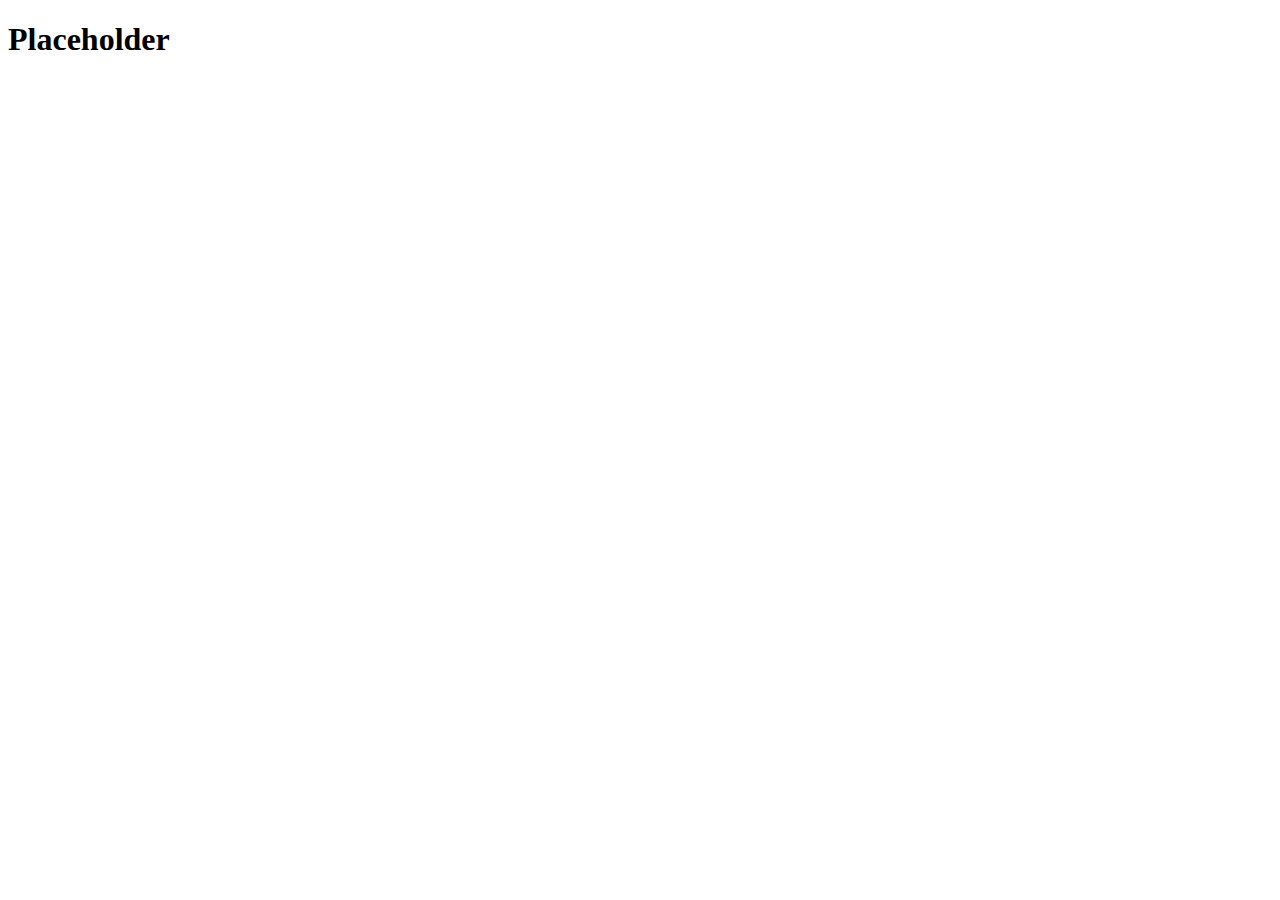
==== ex00/index.html @ d344f2b5 "Created repository" ====
<!DOCTYPE html>
<html lang="en">
<head>
    <meta charset="UTF-8">
    <meta name="viewport" content="width=device-width, initial-scale=1.0">
    <title>Document</title>
</head>
<body>
    <h1>Placeholder</h1>
</body>
</html>
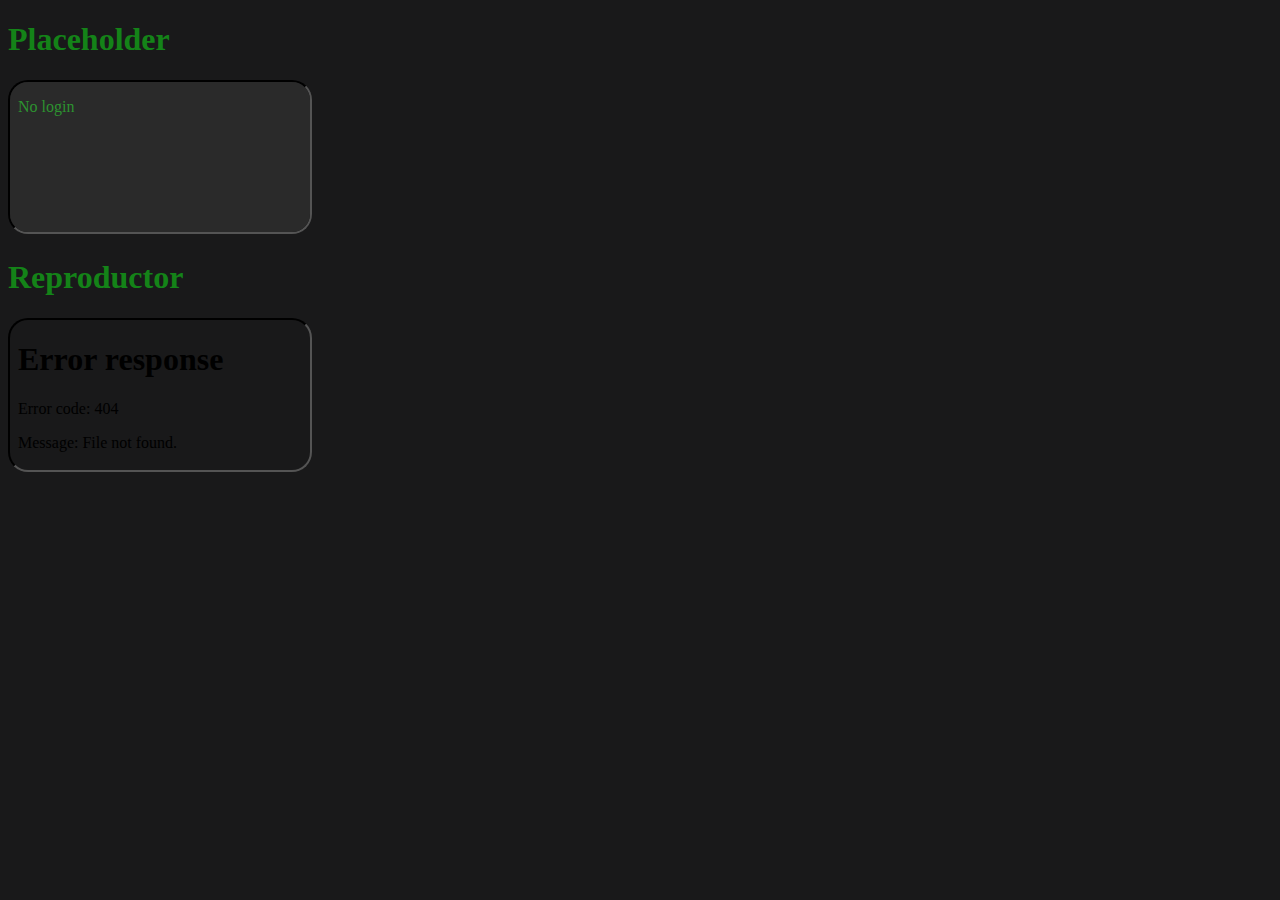
==== commit 4628ae13: "change styles css file" ====
--- a/ex00/index.html
+++ b/ex00/index.html
@@ -4,8 +4,12 @@
     <meta charset="UTF-8">
     <meta name="viewport" content="width=device-width, initial-scale=1.0">
     <title>Document</title>
+    <link rel="stylesheet" href="css/styles.css">
 </head>
 <body>
     <h1>Placeholder</h1>
+    <iframe src="./html/login.html"></iframe>
+    <h1>Reproductor</h1>
+    <iframe src="./html/music.html"></iframe>
 </body>
 </html>--- a/ex00/css/styles.css
+++ b/ex00/css/styles.css
@@ -0,0 +1,17 @@
+html {
+    background-color: rgb(25, 25, 26);
+    color: rgb(20, 131, 24);
+}
+
+/* CONTAINERS */
+
+iframe {
+    border-radius: 2px;
+    border-color: black;
+    border-radius: 20px;
+}
+
+.font_container {
+    background-color: rgb(42, 42, 42);
+    color: rgb(45, 147, 48);
+}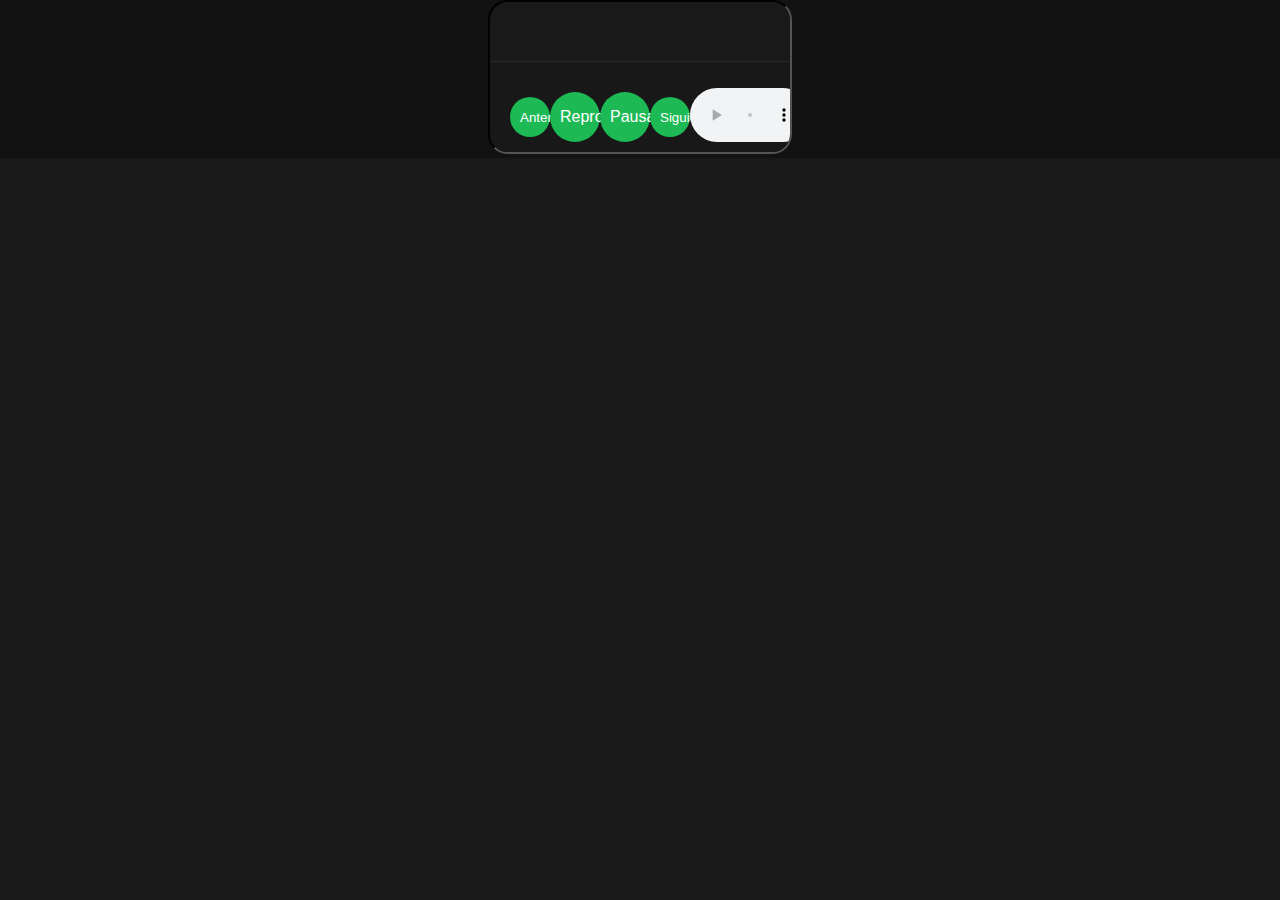
==== commit 5f089c1c: "reproductor" ====
--- a/ex00/index.html
+++ b/ex00/index.html
@@ -3,13 +3,12 @@
 <head>
     <meta charset="UTF-8">
     <meta name="viewport" content="width=device-width, initial-scale=1.0">
-    <title>Document</title>
+    <title>42Globify</title>
     <link rel="stylesheet" href="css/styles.css">
 </head>
 <body>
-    <h1>Placeholder</h1>
-    <iframe src="./html/login.html"></iframe>
-    <h1>Reproductor</h1>
-    <iframe src="./html/music.html"></iframe>
+    <div>
+        <iframe src="./html/music.html"></iframe>
+    </div>
 </body>
 </html>--- a/ex00/css/styles.css
+++ b/ex00/css/styles.css
@@ -1,3 +1,5 @@
+/* GENERAL */
+
 html {
     background-color: rgb(25, 25, 26);
     color: rgb(20, 131, 24);
@@ -11,7 +13,105 @@
     border-radius: 20px;
 }
 
-.font_container {
-    background-color: rgb(42, 42, 42);
-    color: rgb(45, 147, 48);
-}+/* REPRODUCTOR */
+
+body {
+    font-family: 'Arial', sans-serif;
+    background-color: #121212; /* Color oscuro */
+    color: white;
+    margin: 0;
+    display: flex;
+    justify-content: center;
+    align-items: center;
+    height: 100%;
+}
+  
+.player {
+    background-color: #181818;
+    position: fixed;
+    bottom: 0;
+    left: 0;
+    width: 100%; /* Ocupa el 100% del ancho */
+    height: 90px; /* Altura similar al reproductor de Spotify */
+    padding: 0 20px;
+    display: flex;
+    justify-content: space-between;
+    align-items: center;
+    border-top: 1px solid #282828;
+    z-index: 1000;
+}
+  
+#current-song {
+    font-size: 16px;
+    color: #b3b3b3; /* Texto en gris */
+    margin-bottom: 15px;
+}
+  
+audio {
+    width: 100%;
+    margin-top: 15px;
+}
+  
+.controls {
+    display: flex;
+    justify-content: space-between;
+    align-items: center;
+    margin-top: 20px;
+}
+  
+button {
+    background-color: #1db954; /* Verde Spotify */
+    color: white;
+    border: none;
+    border-radius: 50%;
+    padding: 10px;
+    cursor: pointer;
+    transition: background-color 0.3s;
+}
+  
+button:hover {
+    background-color: #1ed760; /* Verde más claro al pasar el mouse */
+}
+  
+button:focus {
+    outline: none;
+}
+  
+#play-btn, #pause-btn {
+    width: 50px;
+    height: 50px;
+    border-radius: 50%;
+    font-size: 16px;
+}
+  
+#prev-btn, #next-btn {
+    width: 40px;
+    height: 40px;
+    border-radius: 50%;
+}
+  
+ul {
+    list-style-type: none;
+    padding: 0;
+    margin: 0;
+    margin-top: 20px;
+}
+  
+ul li {
+    padding: 10px;
+    cursor: pointer;
+    color: #b3b3b3;
+    border-bottom: 1px solid #404040; /* Divider en las canciones */
+    transition: background-color 0.3s, color 0.3s;
+}
+  
+ul li:hover {
+    background-color: #333333;
+    color: white;
+}
+  
+ul li.active {
+    background-color: #1db954; /* La canción activa está resaltada */
+    color: white;
+}
+  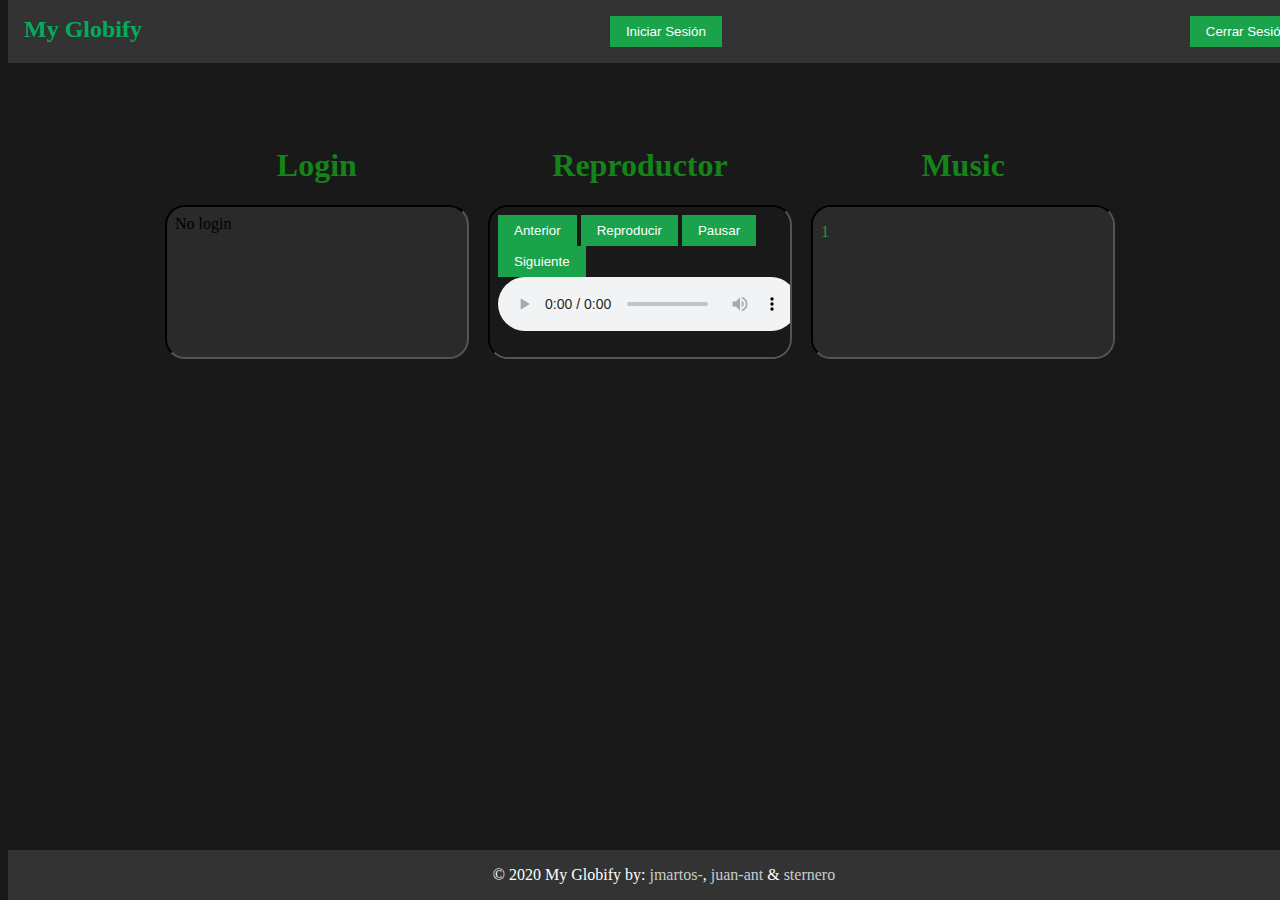
==== commit e3bd1675: "test" ====
--- a/ex00/index.html
+++ b/ex00/index.html
@@ -3,12 +3,41 @@
 <head>
     <meta charset="UTF-8">
     <meta name="viewport" content="width=device-width, initial-scale=1.0">
-    <title>42Globify</title>
+    <title>Document</title>
     <link rel="stylesheet" href="css/styles.css">
 </head>
+<header>
+    <h1 class="encabezado-green">My Globify</h1>
+
+    <button id="loginBtn">Iniciar Sesión</button>
+    <button id="logoutBtn">Cerrar Sesión</button>
+
+</header> 
 <body>
-    <div>
-        <iframe src="./html/music.html"></iframe>
+    <br></br>
+    <br></br>
+    <br></br>
+    <div class="flow_container">
+        <div>
+            <h1>Login</h1>
+                <iframe src="./html/login.html"></iframe>
+        </div>
+        <div>
+            <h1>Reproductor</h1>
+                <iframe src="./html/music.html"></iframe>
+        </div>
+        <div>
+            <h1>Music</h1>
+                <iframe src="./html/songs.html"></iframe>
+        </div>
     </div>
+    <footer>
+        <p>© 2020 My Globify by: 		
+        <a href = "https://42born2code.slack.com/team/U05337QNJJ3">jmartos-</a>, 
+            <a href = "https://42born2code.slack.com/team/U05RBQXFK1D">juan-ant</a>&nbsp&
+            <a href = "https://42born2code.slack.com/team/U06TM45JS0Z">sternero</a>
+        </p>
+        </footer>
+      <script src="javascript/script.js"></script>
 </body>
 </html>--- a/ex00/css/styles.css
+++ b/ex00/css/styles.css
@@ -1,5 +1,3 @@
-/* GENERAL */
-
 html {
     background-color: rgb(25, 25, 26);
     color: rgb(20, 131, 24);
@@ -11,107 +9,151 @@
     border-radius: 2px;
     border-color: black;
     border-radius: 20px;
+    background-color: rgb(42, 42, 42);
 }
 
-/* REPRODUCTOR */
+.font_container {
+    background-color: rgb(42, 42, 42);
+    color: rgb(45, 147, 48);
+}
 
-body {
-    font-family: 'Arial', sans-serif;
-    background-color: #121212; /* Color oscuro */
+.flow_container {
+    display: flex;
+    flex-wrap: wrap;
+    justify-content: center;
+}
+
+.flow_container div {
+    padding: 0.6em;
+    justify-content: center;
+    text-align: center;
+    display: flow-root;
+}
+
+header * {
+    margin: 0;
+    padding: 0;
+    box-sizing: border-box;
+  }
+
+  footer * {
+    margin: 0;
+    padding: 0;
+    box-sizing: border-box;
+  }
+  
+  header {
+    background-color: #333;
+    padding: 1rem;
+    position: fixed;
+    top: 0;
+    width: 100%;
+    z-index: 1000;
+    display: flex;
+    justify-content: space-between;
+  }
+  
+  header h1 {
+    font-size: 1.5rem;
+  }
+  nav {
+    background-color: #1aa34a;
+    position: center;
+    top: 1;
+    width: 100%;
+    z-index: 1000;
+  }
+  
+  nav ul {
+    list-style: none;
+    display: flex;
+    justify-content: space-around;
+    padding: 0;
+  }
+  
+  nav ul li {
+    margin: 0 1rem;
+  }
+  
+  nav ul li a {
     color: white;
-    margin: 0;
+    text-decoration: none;
+  }
+  
+  /* Responsivo para dispositivos móviles */
+  @media (max-width: 430px) {
+    nav ul {
+      flex-direction: column;
+      display: none;
+    }
+    
+    nav ul.show {
+      display: block;
+    }
+  }
+  
+  main {
+    flex: 1;
+    margin-top: 80px;
+    padding: 1rem;
+  }
+  
+  #content {
     display: flex;
-    justify-content: center;
+    flex-direction: column;
     align-items: center;
-    height: 100%;
-}
+  }
   
-.player {
-    background-color: #181818;
+  footer {
+    background-color: #333;
+    color: white;
+    text-align: center;
+    padding: 1rem;
     position: fixed;
     bottom: 0;
-    left: 0;
-    width: 100%; /* Ocupa el 100% del ancho */
-    height: 90px; /* Altura similar al reproductor de Spotify */
-    padding: 0 20px;
-    display: flex;
-    justify-content: space-between;
-    align-items: center;
-    border-top: 1px solid #282828;
-    z-index: 1000;
-}
+    width: 100%;
+  }
   
-#current-song {
-    font-size: 16px;
-    color: #b3b3b3; /* Texto en gris */
-    margin-bottom: 15px;
-}
-  
-audio {
-    width: 100%;
-    margin-top: 15px;
-}
-  
-.controls {
-    display: flex;
-    justify-content: space-between;
-    align-items: center;
-    margin-top: 20px;
-}
-  
-button {
-    background-color: #1db954; /* Verde Spotify */
+  button {
+    background-color: #1aa34a;
     color: white;
     border: none;
-    border-radius: 50%;
-    padding: 10px;
+    padding: 0.5rem 1rem;
     cursor: pointer;
-    transition: background-color 0.3s;
-}
+  }
   
-button:hover {
-    background-color: #1ed760; /* Verde más claro al pasar el mouse */
-}
+  button:hover {
+    background-color: #1aa34a;
+  }
   
-button:focus {
-    outline: none;
-}
+  /* Responsividad */
+  @media (max-width: 430px) {
+    nav ul {
+      flex-direction: column;
+      display: none;
+    }
   
-#play-btn, #pause-btn {
-    width: 50px;
-    height: 50px;
-    border-radius: 50%;
-    font-size: 16px;
-}
+    nav ul.show {
+      display: flex;
+    }
+  }
   
-#prev-btn, #next-btn {
-    width: 40px;
-    height: 40px;
-    border-radius: 50%;
-}
+  a {
+      color: #cbcccd;
+    }
   
-ul {
-    list-style-type: none;
-    padding: 0;
-    margin: 0;
-    margin-top: 20px;
-}
+  a:hover {
+      color: #f0fc72; 
+    }
   
-ul li {
-    padding: 10px;
-    cursor: pointer;
-    color: #b3b3b3;
-    border-bottom: 1px solid #404040; /* Divider en las canciones */
-    transition: background-color 0.3s, color 0.3s;
-}
+  a:visited {
+      color: #7e8047; 
+    }
   
-ul li:hover {
-    background-color: #333333;
-    color: white;
-}
+  a {
+      text-decoration: none;
+    }
   
-ul li.active {
-    background-color: #1db954; /* La canción activa está resaltada */
-    color: white;
-}
-  +  .encabezado-green {
+      color: rgb(3, 172, 90);
+  }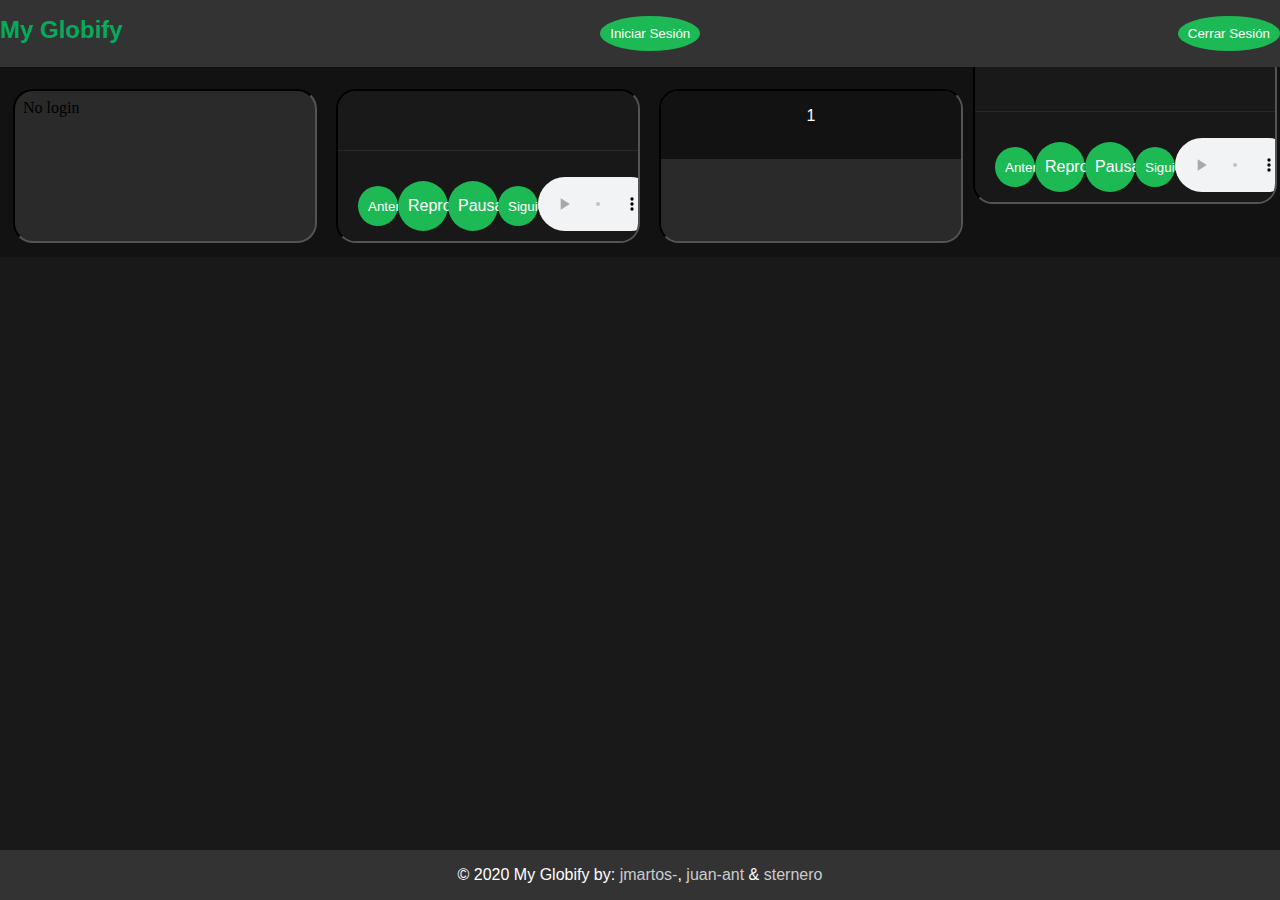
==== commit 9c79efcc: "Merge branch 'main' of github.com:Juan-AGN/Globify" ====
--- a/ex00/index.html
+++ b/ex00/index.html
@@ -3,7 +3,7 @@
 <head>
     <meta charset="UTF-8">
     <meta name="viewport" content="width=device-width, initial-scale=1.0">
-    <title>Document</title>
+    <title>42Globify</title>
     <link rel="stylesheet" href="css/styles.css">
 </head>
 <header>
@@ -39,5 +39,8 @@
         </p>
         </footer>
       <script src="javascript/script.js"></script>
+    <div>
+        <iframe src="./html/music.html"></iframe>
+    </div>
 </body>
 </html>--- a/ex00/css/styles.css
+++ b/ex00/css/styles.css
@@ -1,3 +1,5 @@
+/* GENERAL */
+
 html {
     background-color: rgb(25, 25, 26);
     color: rgb(20, 131, 24);
@@ -156,4 +158,106 @@
   
   .encabezado-green {
       color: rgb(3, 172, 90);
-  }+  }
+/* REPRODUCTOR */
+
+body {
+    font-family: 'Arial', sans-serif;
+    background-color: #121212; /* Color oscuro */
+    color: white;
+    margin: 0;
+    display: flex;
+    justify-content: center;
+    align-items: center;
+    height: 100%;
+}
+  
+.player {
+    background-color: #181818;
+    position: fixed;
+    bottom: 0;
+    left: 0;
+    width: 100%; /* Ocupa el 100% del ancho */
+    height: 90px; /* Altura similar al reproductor de Spotify */
+    padding: 0 20px;
+    display: flex;
+    justify-content: space-between;
+    align-items: center;
+    border-top: 1px solid #282828;
+    z-index: 1000;
+}
+  
+#current-song {
+    font-size: 16px;
+    color: #b3b3b3; /* Texto en gris */
+    margin-bottom: 15px;
+}
+  
+audio {
+    width: 100%;
+    margin-top: 15px;
+}
+  
+.controls {
+    display: flex;
+    justify-content: space-between;
+    align-items: center;
+    margin-top: 20px;
+}
+  
+button {
+    background-color: #1db954; /* Verde Spotify */
+    color: white;
+    border: none;
+    border-radius: 50%;
+    padding: 10px;
+    cursor: pointer;
+    transition: background-color 0.3s;
+}
+  
+button:hover {
+    background-color: #1ed760; /* Verde más claro al pasar el mouse */
+}
+  
+button:focus {
+    outline: none;
+}
+  
+#play-btn, #pause-btn {
+    width: 50px;
+    height: 50px;
+    border-radius: 50%;
+    font-size: 16px;
+}
+  
+#prev-btn, #next-btn {
+    width: 40px;
+    height: 40px;
+    border-radius: 50%;
+}
+  
+ul {
+    list-style-type: none;
+    padding: 0;
+    margin: 0;
+    margin-top: 20px;
+}
+  
+ul li {
+    padding: 10px;
+    cursor: pointer;
+    color: #b3b3b3;
+    border-bottom: 1px solid #404040; /* Divider en las canciones */
+    transition: background-color 0.3s, color 0.3s;
+}
+  
+ul li:hover {
+    background-color: #333333;
+    color: white;
+}
+  
+ul li.active {
+    background-color: #1db954; /* La canción activa está resaltada */
+    color: white;
+}
+  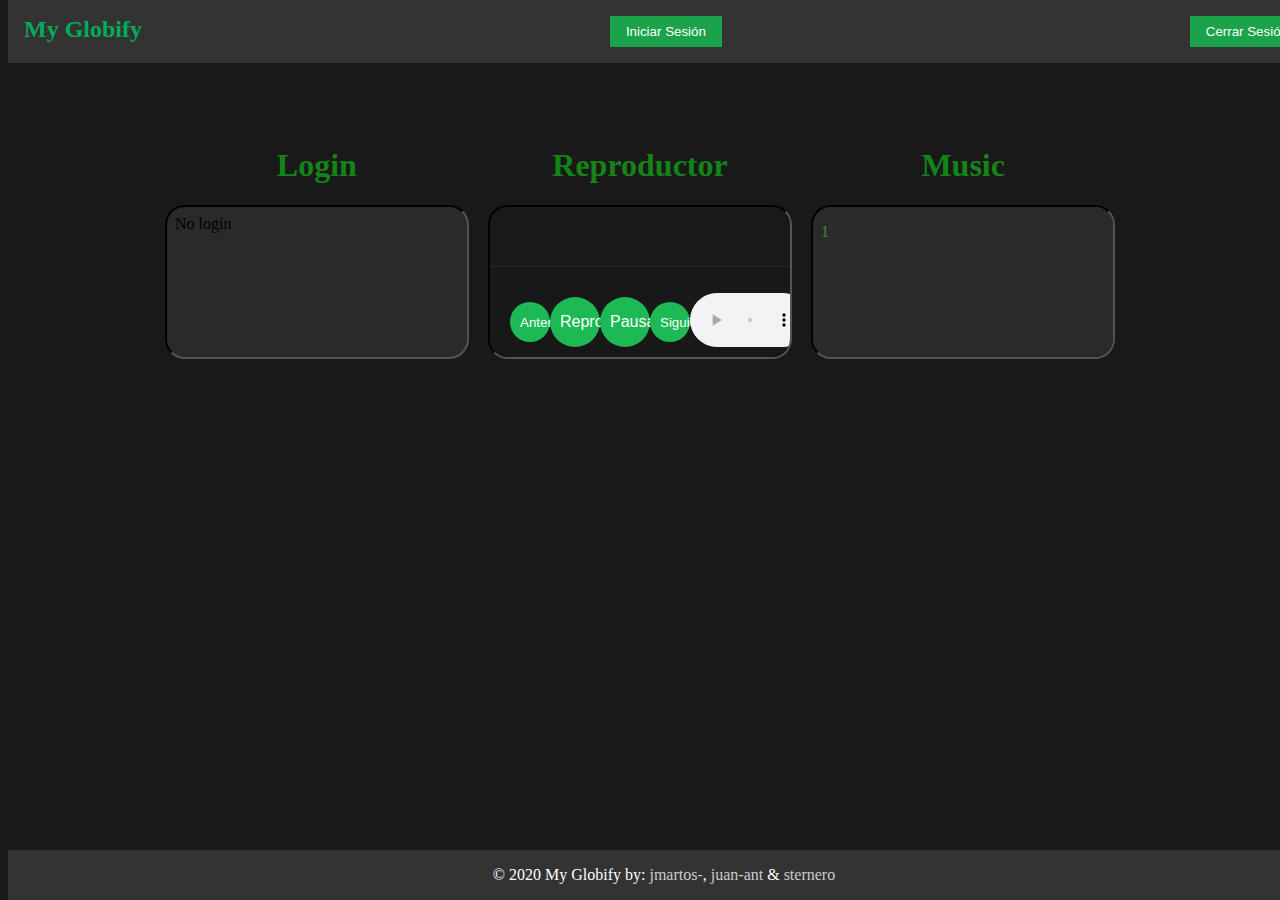
==== commit 10765b3c: "merged" ====
--- a/ex00/index.html
+++ b/ex00/index.html
@@ -39,8 +39,6 @@
         </p>
         </footer>
       <script src="javascript/script.js"></script>
-    <div>
-        <iframe src="./html/music.html"></iframe>
-    </div>
+
 </body>
 </html>--- a/ex00/css/styles.css
+++ b/ex00/css/styles.css
@@ -160,17 +160,6 @@
       color: rgb(3, 172, 90);
   }
 /* REPRODUCTOR */
-
-body {
-    font-family: 'Arial', sans-serif;
-    background-color: #121212; /* Color oscuro */
-    color: white;
-    margin: 0;
-    display: flex;
-    justify-content: center;
-    align-items: center;
-    height: 100%;
-}
   
 .player {
     background-color: #181818;
@@ -205,7 +194,7 @@
     margin-top: 20px;
 }
   
-button {
+.button_rep {
     background-color: #1db954; /* Verde Spotify */
     color: white;
     border: none;
@@ -215,11 +204,11 @@
     transition: background-color 0.3s;
 }
   
-button:hover {
+.button_rep:hover {
     background-color: #1ed760; /* Verde más claro al pasar el mouse */
 }
   
-button:focus {
+.button_rep:focus {
     outline: none;
 }
   
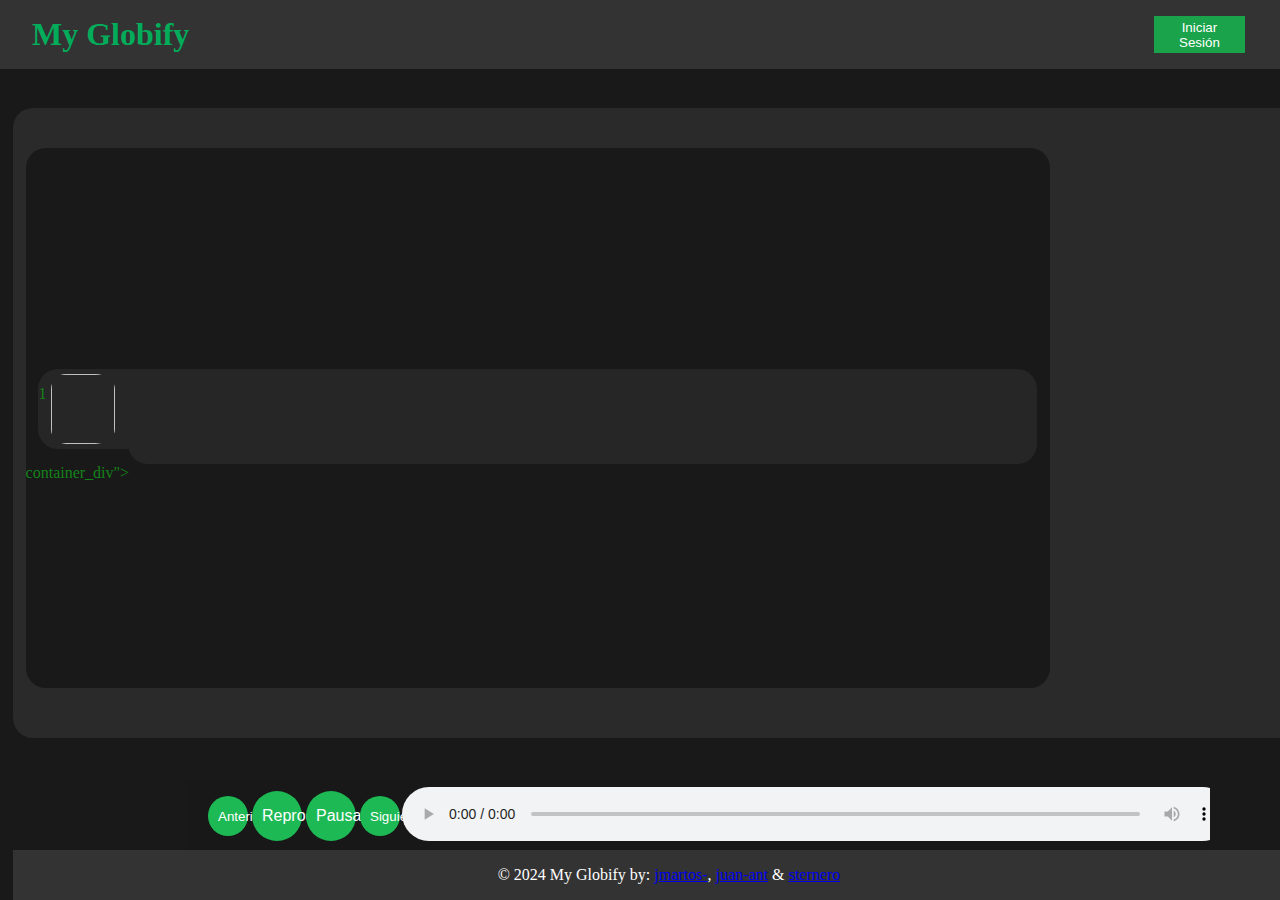
==== commit 5bbc942c: "done lmost all" ====
--- a/ex00/index.html
+++ b/ex00/index.html
@@ -6,39 +6,41 @@
     <title>42Globify</title>
     <link rel="stylesheet" href="css/styles.css">
 </head>
-<header>
-    <h1 class="encabezado-green">My Globify</h1>
 
-    <button id="loginBtn">Iniciar Sesión</button>
-    <button id="logoutBtn">Cerrar Sesión</button>
-
-</header> 
 <body>
+    <header class="header_top">
+        <h1 class="encabezado-green">My Globify</h1>
+    
+        <button id="loginBtn">Iniciar Sesión</button>
+        <button style="display: none;" id="logoutBtn">Cerrar Sesión</button>
+    
+    </header> 
     <br></br>
     <br></br>
     <br></br>
     <div class="flow_container">
-        <div>
-            <h1>Login</h1>
-                <iframe src="./html/login.html"></iframe>
+        <div class="container_div" id="profile-section">
         </div>
-        <div>
-            <h1>Reproductor</h1>
-                <iframe src="./html/music.html"></iframe>
+        <div id="playlist-section">
+            <div>
+                <p>1</p>
+                <img></img>
+                <div>
+        
+            </div>
+        </div>container_div">
+
         </div>
-        <div>
-            <h1>Music</h1>
-                <iframe src="./html/songs.html"></iframe>
-        </div>
-    </div>
-    <footer>
-        <p>© 2020 My Globify by: 		
+    <footer class="rep_box">
+        <iframe src="./html/music.html"></iframe>
+    </footer>
+    <footer class="footer_down">
+        <p>© 2024 My Globify by: 		
         <a href = "https://42born2code.slack.com/team/U05337QNJJ3">jmartos-</a>, 
             <a href = "https://42born2code.slack.com/team/U05RBQXFK1D">juan-ant</a>&nbsp&
             <a href = "https://42born2code.slack.com/team/U06TM45JS0Z">sternero</a>
         </p>
         </footer>
-      <script src="javascript/script.js"></script>
-
+    <script src="./javascript/script.js"></script>
 </body>
 </html>--- a/ex00/css/styles.css
+++ b/ex00/css/styles.css
@@ -5,160 +5,154 @@
     color: rgb(20, 131, 24);
 }
 
+body {
+  margin: 0;
+}
+
 /* CONTAINERS */
 
 iframe {
-    border-radius: 2px;
     border-color: black;
+    height: 70px;
+    width: 80vw;
+    align-self: center;
+    border: 0cap;
+}
+
+#playlist-section::-webkit-scrollbar {
+    display: none;
+}
+
+#playlist-section {
+    margin-left: 1vw;
+    grid-column: 1;
+    grid-row: 2;
+    height: 60vh;
+    width: 80vw;
+    background-color: rgb(25, 25, 26);
     border-radius: 20px;
-    background-color: rgb(42, 42, 42);
-}
+    overflow:scroll;
+    align-content: center;
+}
+
+#playlist-section div{
+  margin-left: 1vw;
+  margin-top: 15px;
+  margin-bottom: 15px;
+  background-color: rgb(38, 38, 38);
+  width: 78vw;
+  border-radius: 20px;
+  display: flex;
+  height: 80px;
+}
+
+#playlist-section img{
+  border-radius: 20px;
+  padding-left: 5px;
+  padding-top: 5px;
+  padding-bottom: 5px;
+  width: 70px;
+  height: 70px;
+}
+
+#playlist-section div h4 {
+    padding-left: 10px;
+    font-size: 20px;
+    overflow: hidden;
+    white-space: nowrap;
+    text-overflow: ellipsis;
+}
+
+.rep_box {
+  color: white;
+  text-align: center;
+  position: fixed;
+  bottom: 0;
+  width: 100%;
+  padding: 45px;
+}
+
+#profile-section  {
+    grid-column: 15;
+    grid-row: 1;
+    font-size: 9px;
+    display: flex;
+    align-content: center;
+    margin-right: auto;
+}
+
+@media (max-width: 1150px) {
+    #profile-section{
+      grid-column: 14;
+    }
+}
+
+@media (max-width: 800px) {
+  #profile-section{
+    grid-column: 15;
+  }
+  #profile-section h2{
+    display: none;
+  }
+}
+
+@media (max-width: 550px) {
+  #profile-section{
+    grid-column: 15; 
+  }
+  #profile-section h2{
+    display: none;
+  }
+}
+
+
+
+#profile-section div{
+  vertical-align: middle;
+  position:relative;
+  align-content: center;
+  size: auto;
+}
+
+#profile-section img {
+    border-radius: 100px;
+    width: 50px;
+    height: 50px;
+}
+
+#profile-section h2 {
+    align-content: center;
+    padding-right: 8px;
+    text-align: center;
+}
+
 
 .font_container {
     background-color: rgb(42, 42, 42);
     color: rgb(45, 147, 48);
 }
 
+.container_div {
+    color: rgb(45, 147, 48);
+    margin: 0.6em;
+    min-width: 50px;
+    min-height: 50px;
+}
+
 .flow_container {
-    display: flex;
-    flex-wrap: wrap;
-    justify-content: center;
-}
-
-.flow_container div {
-    padding: 0.6em;
-    justify-content: center;
-    text-align: center;
-    display: flow-root;
-}
-
-header * {
-    margin: 0;
-    padding: 0;
-    box-sizing: border-box;
-  }
-
-  footer * {
-    margin: 0;
-    padding: 0;
-    box-sizing: border-box;
-  }
-  
-  header {
-    background-color: #333;
-    padding: 1rem;
-    position: fixed;
-    top: 0;
-    width: 100%;
-    z-index: 1000;
-    display: flex;
-    justify-content: space-between;
-  }
-  
-  header h1 {
-    font-size: 1.5rem;
-  }
-  nav {
-    background-color: #1aa34a;
-    position: center;
-    top: 1;
-    width: 100%;
-    z-index: 1000;
-  }
-  
-  nav ul {
-    list-style: none;
-    display: flex;
-    justify-content: space-around;
-    padding: 0;
-  }
-  
-  nav ul li {
-    margin: 0 1rem;
-  }
-  
-  nav ul li a {
-    color: white;
-    text-decoration: none;
-  }
-  
-  /* Responsivo para dispositivos móviles */
-  @media (max-width: 430px) {
-    nav ul {
-      flex-direction: column;
-      display: none;
-    }
-    
-    nav ul.show {
-      display: block;
-    }
-  }
-  
-  main {
-    flex: 1;
-    margin-top: 80px;
-    padding: 1rem;
-  }
-  
-  #content {
-    display: flex;
-    flex-direction: column;
-    align-items: center;
-  }
-  
-  footer {
-    background-color: #333;
-    color: white;
-    text-align: center;
-    padding: 1rem;
-    position: fixed;
-    bottom: 0;
-    width: 100%;
-  }
-  
-  button {
-    background-color: #1aa34a;
-    color: white;
-    border: none;
-    padding: 0.5rem 1rem;
-    cursor: pointer;
-  }
-  
-  button:hover {
-    background-color: #1aa34a;
-  }
-  
-  /* Responsividad */
-  @media (max-width: 430px) {
-    nav ul {
-      flex-direction: column;
-      display: none;
-    }
-  
-    nav ul.show {
-      display: flex;
-    }
-  }
-  
-  a {
-      color: #cbcccd;
-    }
-  
-  a:hover {
-      color: #f0fc72; 
-    }
-  
-  a:visited {
-      color: #7e8047; 
-    }
-  
-  a {
-      text-decoration: none;
-    }
-  
-  .encabezado-green {
-      color: rgb(3, 172, 90);
-  }
+  display: grid;
+  grid-template-columns: repeat(16, 6.2vw);
+  grid-template-rows: repeat(16, 4.4vh);
+  border-radius: 20px 0 0 20px;
+  height: 70vh;
+  background-color: rgb(42, 42, 42);
+  margin-left: 1vw;
+}
+
+.flow_container :hover {
+  background-color: rgb(66, 66, 66);
+}
+
 /* REPRODUCTOR */
   
 .player {
@@ -200,6 +194,7 @@
     border: none;
     border-radius: 50%;
     padding: 10px;
+    margin: 2px;
     cursor: pointer;
     transition: background-color 0.3s;
 }
@@ -207,7 +202,7 @@
 .button_rep:hover {
     background-color: #1ed760; /* Verde más claro al pasar el mouse */
 }
-  
+
 .button_rep:focus {
     outline: none;
 }
@@ -249,4 +244,75 @@
     background-color: #1db954; /* La canción activa está resaltada */
     color: white;
 }
+
+/* sergio*/
+
+.header_top *, .footer_down * {
+  margin: 0;
+  padding: 0;
+  bottom: 0;
+  width: 100%;
+}
+
+@media (max-width: 430px) {
+  nav ul {
+    flex-direction: column;
+    display: none;
+  }
+
+  nav ul.show {
+    display: flex;
+  }
+}
+
+.header_top {
+  background-color: #333;
+  padding: 1rem;
+  position: fixed;
+  top: 0;
+  width: 100vw;
+  display: flex;
+  justify-content: space-between;
+}
+
+.header_top *{
+  padding-left: 1rem;
+  padding-right: 1rem;
+}
+
+#content {
+  display: flex;
+  flex-direction: column;
+  align-items: center;
+}
+
+.footer_down {
+  background-color: #333;
+  color: white;
+  text-align: center;
+  padding: 1rem;
+  position: fixed;
+  bottom: 0;
+  width: 100%;
+}
+
+.footer_down button, .header_top button {
+  background-color: #1aa34a;
+  color: white;
+  border: none;
+  width: 100px;
+  cursor: pointer;
+}
+
+.header_top button {
+  margin-right: 4vw;
+}
+
+button:hover {
+  background-color: #1aa34a;
+}
+
+.encabezado-green {
+    color: rgb(3, 172, 90);
+}
   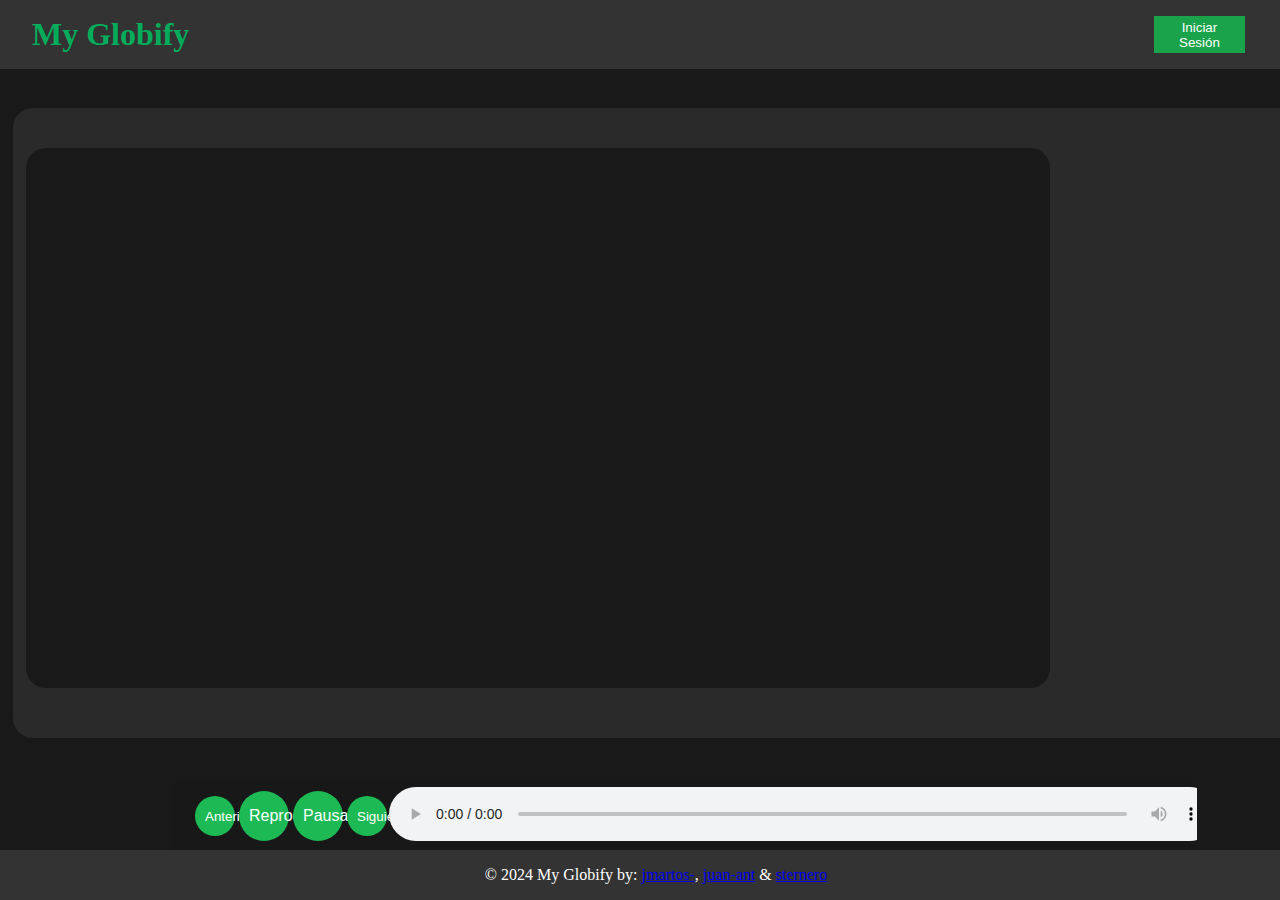
==== commit d1fa8af6: "fixed logout" ====
--- a/ex00/index.html
+++ b/ex00/index.html
@@ -22,13 +22,7 @@
         <div class="container_div" id="profile-section">
         </div>
         <div id="playlist-section">
-            <div>
-                <p>1</p>
-                <img></img>
-                <div>
-        
-            </div>
-        </div>container_div">
+        </div>
 
         </div>
     <footer class="rep_box">
